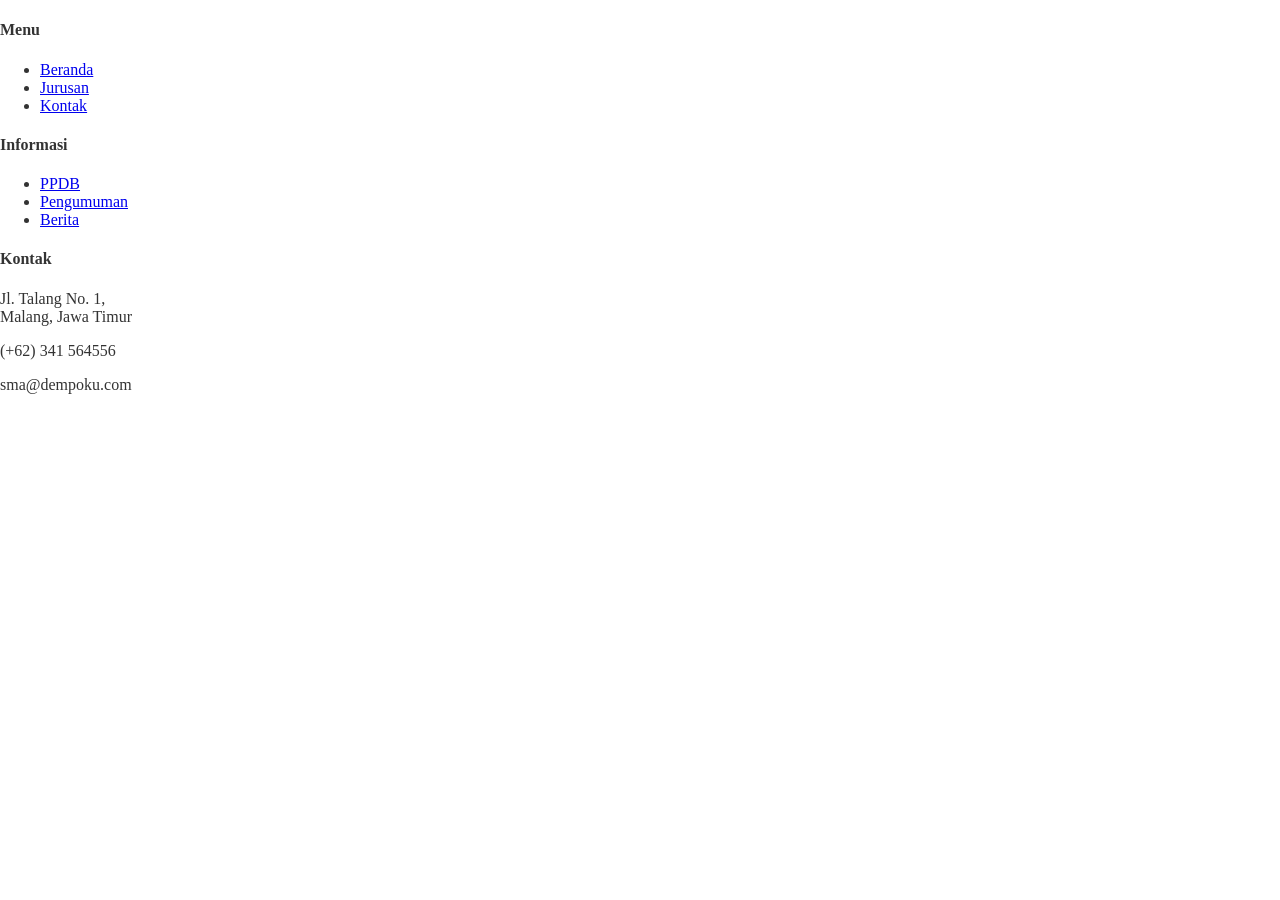
==== components/footer.html @ 26ff5808 "PRD selesai, website on progress" ====
<!DOCTYPE html>
<html>
    <head>
        <meta charset="UTF-8">
        <meta name="viewport" content="width=device-width, initial-scale=1.0">
        <title>SMAS Katolik St. Albertus Malang</title>
        <link rel="stylesheet" href="/pages/assets/css/styles.css">
        <link rel="stylesheet" href="https://cdnjs.cloudflare.com/ajax/libs/font-awesome/6.4.0/css/all.min.css">
    </head>
    <body>
        <div class="footer-middle">
            <div class="footer-col">
                <h4>Menu</h4>
                <ul>
                    <li><a href="#beranda">Beranda</a></li>
                    <li><a href="jurusan.html">Jurusan</a></li>
                    <li><a href="kontak.html">Kontak</a></li>
                </ul>
            </div>
            <div class="footer-col">
                <h4>Informasi</h4>
                <ul>
                    <li><a href="https://pmb.st-albertus.sch.id/?_gl=1*latjcz*_ga*MTc5Mjg2NTg4NS4xNzg5ODAzODY2*_ga_MG37403V9F*czE3ODk4ODc0NzckbzYkZzEkdDE3ODk4ODg1OTMkajM1JGwwJGgw">PPDB</a></li>
                    <li><a href="https://st-albertus.sch.id/pengumuman/">Pengumuman</a></li>
                    <li><a href="https://st-albertus.sch.id/berita/">Berita</a></li>
                </ul>
            </div>
            <div class="footer-col">
                <h4>Kontak</h4>
                <p>Jl. Talang No. 1,<br>Malang, Jawa Timur</p>
                <p>(+62) 341 564556</p>
                <p>sma@dempoku.com</p>
            </div>
        </div>
    </body>
</html>
---- pages/assets/css/styles.css ----
html {
    scroll-behavior: smooth; 
}

body {
    font-family: Georgia, 'Times New Roman', Times, serif;
    margin: 0;
    padding: 0;
    color: #333;
    max-width: 100%;
}

.container {
    background-color: #632e00;
    color: #f6f2e8;
    margin-inline: auto;
    padding: 5px 20px;
}

.logo-header {
    display: flex;
    align-items: center;
    gap: 20px;
    font-size: 14px;
}

.logo {
    width: 40px;
}

.navbar-box {
    display: flex;
    justify-content: space-between;
    flex-direction: row;
    align-items: center;
    padding: 0px 10px;
}

.navbar-box .menu {
    display: flex;
    gap: 20px;
    align-items: center;
}

.navbar-box .menu li {
    list-style: none;
    padding: 2px;
}

.navbar-box .menu li a {
    text-decoration: none;
    color: #f6f2e8;
    border: none;
    padding: 1px 2px;
    border-radius: 5px;
    cursor: pointer;
    transition: background-color 0.3s ease, transform 0.2s ease;
    font-weight: bold;
}

.navbar-box .menu li a:hover{
    background-color:gray;
}

@media (max-width: 992px){
    .navbar-box {
        flex-direction: column;
    }
}

@media (max-width:768px) {
    .navbar-box .menu {
        flex-wrap: wrap;
        justify-content: center;
        padding-left: 0;
    }
}

@media (max-width:576px){
    .logo-header h1{
        text-align: center;
    }
}

/*Beranda*/
.hero-section{
    background-color: whitesmoke;
    justify-content: center;
}

.welcome-container{
    background-image: linear-gradient(rgba(0, 0, 0, 0.6), rgba(0, 0, 0, 0.6)), url(../images/WhatsApp-Image-2024-08-28-at-10.56.06-4.jpeg);
    padding: 10px 0px;
    justify-content: center;
    background-position-x: center;
    background-position-y: center;
    background-size: cover;
    background-repeat: no-repeat;
}

.welcome{
    text-align: center;
}

.welcome p{
    font-size: 30px;
    font-weight: 100;
    color: whitesmoke;
}

.welcome h1{
    font-size: 50px;
    color: bisque;
}
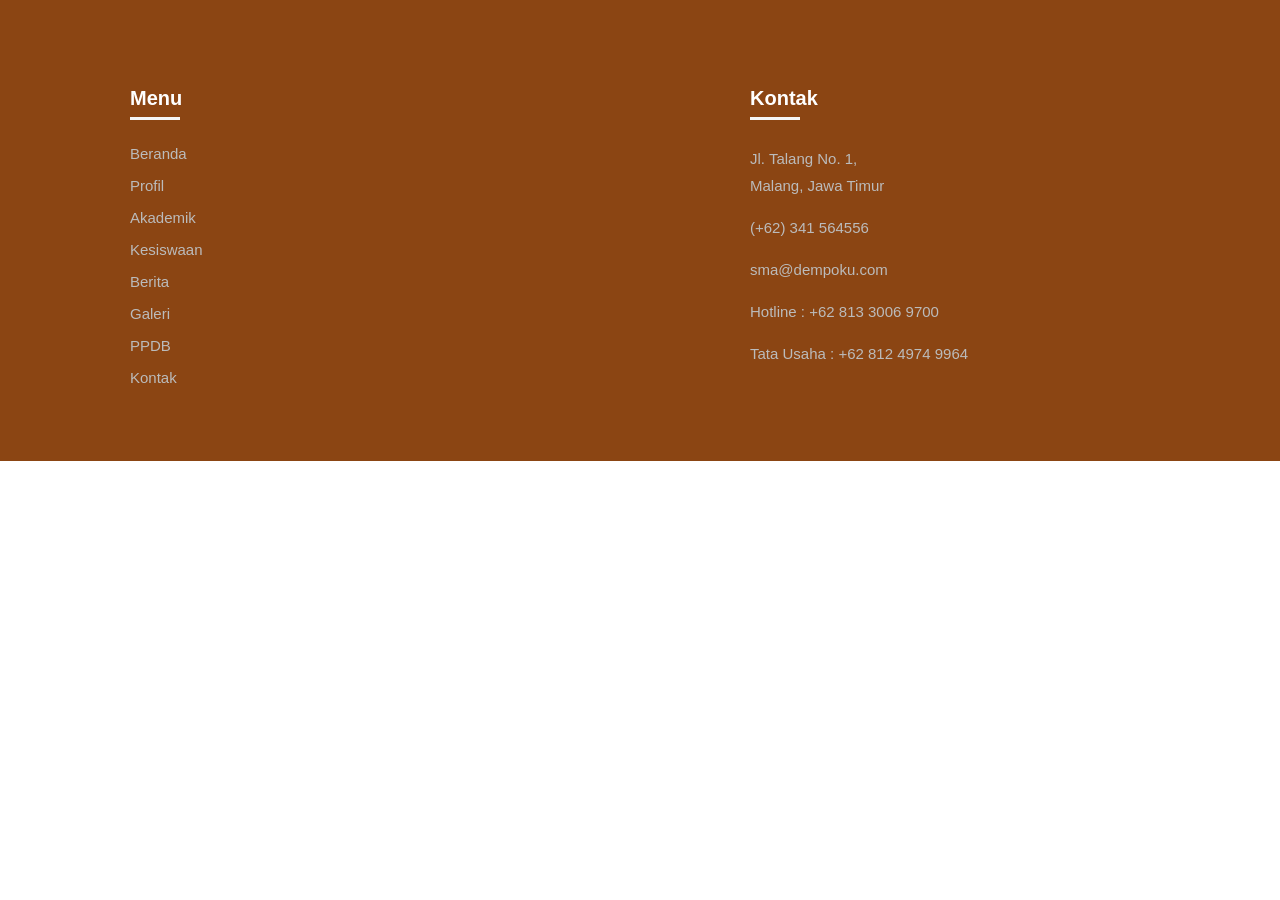
==== commit 68f29cc8: "Website Sesuai PRD telah selesai" ====
--- a/components/footer.html
+++ b/components/footer.html
@@ -8,21 +8,18 @@
         <link rel="stylesheet" href="https://cdnjs.cloudflare.com/ajax/libs/font-awesome/6.4.0/css/all.min.css">
     </head>
     <body>
-        <div class="footer-middle">
+        <div class="footer">
             <div class="footer-col">
                 <h4>Menu</h4>
                 <ul>
-                    <li><a href="#beranda">Beranda</a></li>
-                    <li><a href="jurusan.html">Jurusan</a></li>
-                    <li><a href="kontak.html">Kontak</a></li>
-                </ul>
-            </div>
-            <div class="footer-col">
-                <h4>Informasi</h4>
-                <ul>
-                    <li><a href="https://pmb.st-albertus.sch.id/?_gl=1*latjcz*_ga*MTc5Mjg2NTg4NS4xNzg5ODAzODY2*_ga_MG37403V9F*czE3ODk4ODc0NzckbzYkZzEkdDE3ODk4ODg1OTMkajM1JGwwJGgw">PPDB</a></li>
-                    <li><a href="https://st-albertus.sch.id/pengumuman/">Pengumuman</a></li>
-                    <li><a href="https://st-albertus.sch.id/berita/">Berita</a></li>
+                    <li><a href="/index.html">Beranda</a></li>
+                    <li><a href="/pages/profil.html">Profil</a></li>
+                    <li><a href="/pages/akademik.html">Akademik</a></li>
+                    <li><a href="/pages/kesiswaan.html">Kesiswaan</a></li>
+                    <li><a href="/pages/berita.html">Berita</a></li>
+                    <li><a href="/pages/galeri.html">Galeri</a></li>
+                    <li><a href="/pages/ppdb.html">PPDB</a></li>
+                    <li><a href="/pages/kontak.html">Kontak</a></li>
                 </ul>
             </div>
             <div class="footer-col">
@@ -30,6 +27,8 @@
                 <p>Jl. Talang No. 1,<br>Malang, Jawa Timur</p>
                 <p>(+62) 341 564556</p>
                 <p>sma@dempoku.com</p>
+                <p>Hotline : +62 813 3006 9700</p>
+                <p>Tata Usaha : +62 812 4974 9964</p>
             </div>
         </div>
     </body>
--- a/pages/assets/css/styles.css
+++ b/pages/assets/css/styles.css
@@ -110,5 +110,1735 @@
 
 .welcome h1{
     font-size: 50px;
-    color: bisque;
-}+    color: rgb(228, 216, 192);
+}
+
+*, *::before, *::after {
+    box-sizing: border-box;
+}
+
+.keunggulan {
+    padding: 40px 20px;
+    background: rgb(228, 216, 192);
+    border: 2px dashed #632e00;
+    border-radius: 12px;
+    margin: 30px;
+}
+
+.keunggulan h1 {
+    font-weight: 300;
+    background-color: #632e00;
+    padding: 10px;
+    text-align: center;
+    margin: 0 0 40px 0;
+    color:rgb(228, 216, 192);
+    border-radius: 15px; 
+}
+
+.list-keunggulan {
+    display: flex;
+    flex-wrap: wrap;
+    justify-content: center;
+    align-items: stretch;
+    gap: 25px;
+    list-style: none;
+    padding: 0;
+    margin: 0;
+}
+
+.list-keunggulan li {
+    flex: 0 0 calc((100% - 50px) / 3); 
+    background-color: #632e00;
+    color: whitesmoke;
+    border-radius: 12px;
+    display: flex;
+    flex-direction: column;
+    padding: 20px;
+    margin: 0;
+    box-shadow: 0 4px 6px rgba(0, 0, 0, 0.1);
+    transition: transform 0.2s ease;
+}
+
+.list-keunggulan li:hover {
+    transform: translateY(-5px);
+}
+
+.list-keunggulan li img {
+    width: 100%;
+    height: 180px;
+    object-fit: cover;
+    object-position: center;
+    border-radius: 8px;
+    display: block;
+    margin-bottom: 15px;
+}
+
+.list-keunggulan li div {
+    margin: 0;
+    font-size: 0.95rem;
+    line-height: 1.5;
+    text-align: center;
+    flex-grow: 1;
+}
+
+@media (max-width: 1024px) {
+    .list-keunggulan li {
+        flex: 0 0 calc((100% - 25px) / 2);
+    }
+}
+
+@media (max-width: 768px) {
+    .keunggulan {
+        margin: 15px;
+        padding: 30px 15px;
+    }
+    
+    .list-keunggulan li {
+        flex: 0 0 100%;
+    }
+}
+
+.video-profile {
+    display: flex;
+    flex-direction: column;
+    align-items: center;
+    text-align: center;
+    gap: 20px;
+    padding: 20px 20px;
+    width: 100%;
+    box-sizing: border-box;
+}
+
+.video-profile h3 {
+    margin: 0;
+    font-size: 28px;
+    color: #632e00;
+    padding-bottom: 10px;
+    border-bottom: 2px solid #632e00;
+}
+
+.video {
+    max-width: 100%;
+    border-radius: 10px;
+    overflow: hidden;
+    box-shadow: 0 5px 15px rgba(0,0,0,0.2);
+}
+
+.video iframe {
+    max-width: 100%;
+}
+
+.button-group {
+    display: flex;
+    gap: 15px;
+    justify-content: center;
+}
+
+.vp-button {
+    display: inline-block;
+    padding: 20px 70px;
+    background-color: #8B4513;
+    color: white;
+    text-decoration: none;
+    font-size: 16px;
+    font-weight: bold;
+    border: none;
+    border-radius: 5px;
+    cursor: pointer;
+    transition: background-color 0.3s ease;
+}
+
+.vp-button:hover {
+    background-color: #5C2E0B;
+}
+
+.content-container {
+    display: grid;
+    grid-template-columns: 2fr 1fr;
+    gap: 30px;
+    padding: 20px;
+    box-sizing: border-box;
+    max-width: 1200px;
+    margin: 0 auto;
+}
+
+.berita h1, .agenda h1 {
+    font-size: 24px;
+    color: #8B4513;
+    border-bottom: 2px solid #8B4513;
+    padding-bottom: 10px;
+    margin-bottom: 20px;
+}
+
+.list-berita {
+    display: grid;
+    grid-template-columns: repeat(2, 1fr);
+    gap: 20px;
+    list-style: none;
+    padding: 0;
+    margin: 0;
+}
+
+.list-berita li {
+    display: flex;
+    gap: 15px;
+    background-color: #f9f9f9;
+    padding: 15px;
+    border-radius: 8px;
+    box-shadow: 0 2px 4px rgba(0,0,0,0.1);
+    border: 2px solid #8B4513;
+}
+
+.list-berita img {
+    width: 90px;
+    height: 90px;
+    object-fit: cover;
+    border-radius: 6px;
+    flex-shrink: 0;
+}
+
+.berita-teks a {
+    font-size: 24px;
+    font-weight: bold;
+    margin: 0 0 5px 0;
+    line-height: 1.4;
+    color: #222;
+    text-decoration: none;
+}
+
+.berita-teks p {
+    font-size: 13px;
+    margin: 0;
+    color: #555;
+    line-height: 1.5;
+}
+
+.penulis {
+    font-weight: bold;
+    color: #8B4513 !important;
+    margin-bottom: 5px !important;
+    font-size: 12px !important;
+}
+
+.list-agenda {
+    list-style: none;
+    padding: 0;
+    margin: 0;
+    display: flex;
+    flex-direction: column;
+    gap: 15px;
+}
+
+.list-agenda li {
+    background-color: #ffffff;
+    padding: 15px;
+    border-left: 4px solid #8B4513;
+    border-radius: 4px;
+    box-shadow: 0 2px 4px rgba(0,0,0,0.1);
+}
+
+.list-agenda h3 {
+    font-size: 15px;
+    margin: 0 0 5px 0;
+    color:#8B4513;
+}
+
+.list-agenda p {
+    font-size: 13px;
+    margin: 0;
+    color: #555;
+    line-height: 1.5;
+}
+
+.list-agenda a {
+    color: #8B4513;
+    font-weight: bold;
+    text-decoration: none;
+}
+
+@media (max-width: 992px) {
+    .content-container {
+        grid-template-columns: 1fr;
+    }
+}
+
+@media (max-width: 768px) {
+    .list-berita {
+        grid-template-columns: 1fr;
+    }
+    
+    .list-berita li {
+        align-items: center;
+    }
+}
+
+@media (max-width: 480px) {
+    .list-berita li {
+        flex-direction: column;
+        text-align: center;
+    }
+    
+    .list-berita img {
+        width: 100%;
+        height: 450px;
+    }
+}
+
+.lokasi {
+    display: flex;
+    flex-direction: column;
+    align-items: center;
+    padding: 40px 20px;
+    width: 100%;
+    box-sizing: border-box;
+}
+
+.lokasi h2 {
+    font-size: 28px;
+    color: #632e00;
+    margin-bottom: 20px;
+    border-bottom: 2px solid #8B4513;
+    padding-bottom: 10px;
+}
+
+.map-container {
+    width: 100%;
+    max-width: 1200px;
+    border-radius: 10px;
+    overflow: hidden;
+    box-shadow: 0 4px 8px rgba(0,0,0,0.2);
+}
+
+.map-container iframe {
+    width: 100%;
+    display: block;
+}
+
+/*Profil*/
+
+.profil {
+    max-width: 1200px;
+    margin: 40px auto;
+    padding: 0 20px;
+}
+
+.sejarah {
+    margin-bottom: 50px;
+    text-align: justify;
+    line-height: 1.8;
+}
+
+.sejarah h1 {
+    color: #632e00;
+    font-size: 28px;
+    border-bottom: 2px solid #632e00;
+    padding-bottom: 8px;
+    margin-bottom: 20px;
+}
+
+.foto-sekolah {
+    text-align: center;
+    margin-bottom: 25px;
+}
+
+.foto-sekolah img {
+    max-width: 100%;
+    height: auto;
+    border-radius: 8px;
+    box-shadow: 0 4px 10px rgba(0, 0, 0, 0.15);
+}
+
+.visi-misi {
+    display: grid;
+    grid-template-columns: 1fr 1fr;
+    gap: 30px;
+}
+
+.visi, .misi {
+    background-color: #fdfbf7;
+    border-left: 4px solid #632e00;
+    padding: 25px;
+    border-radius: 6px;
+    box-shadow: 0 2px 8px rgba(0, 0, 0, 0.06);
+}
+
+.visi h1, .misi h1 {
+    color: #632e00;
+    margin-top: 0;
+    font-size: 24px;
+}
+
+.visi p, .misi ul {
+    line-height: 1.7;
+}
+
+.misi ul {
+    padding-left: 20px;
+}
+
+.misi li {
+    margin-bottom: 8px;
+}
+
+.sambutan {
+    grid-column: 1 / -1;
+    display: flex;
+    align-items: center;
+    gap: 40px;
+    background-color: #f6f2e8;
+    padding: 10px;
+    border-style: groove;
+    border-radius: 8px;
+    margin-top: 20px;
+}
+
+.foto-kepsek {
+    flex: 0 0 220px;
+    text-align: center;
+}
+
+.foto-kepsek img {
+    width: 180px;
+    height: 220px;
+    object-fit: cover;
+    border-radius: 8px;
+    border: 3px solid #632e00;
+}
+
+.foto-kepsek h3 {
+    font-size: 16px;
+    color: #632e00;
+    margin-top: 12px;
+}
+
+.kata-sambutan {
+    flex: 1;
+}
+
+.kata-sambutan h2 {
+    color: #632e00;
+    margin-top: 0;
+}
+
+.kata-sambutan p {
+    line-height: 1.8;
+}
+
+.sarana {
+    grid-column: 1 / -1;
+    margin-top: 20px;
+}
+
+.sarana ul {
+    display: grid;
+    grid-template-columns: repeat(6, 1fr);
+    gap: 15px;
+    padding: 0;
+    margin: 0;
+    list-style: none;
+}
+
+.sarana li {
+    background-color: #632e00;
+    color: #f6f2e8;
+    padding: 16px 10px;
+    text-align: center;
+    border-radius: 6px;
+    font-size: 14px;
+    display: flex;
+    align-items: center;
+    justify-content: center;
+    box-shadow: 0 2px 5px rgba(0, 0, 0, 0.1);
+    transition: transform 0.2s, background-color 0.2s;
+}
+
+.sarana li:hover {
+    background-color: #4a2200;
+    transform: translateY(-2px);
+}
+
+.lokasi {
+    grid-column: 1 / -1;
+}
+
+@media (max-width: 1024px) {
+    .sarana ul {
+        grid-template-columns: repeat(4, 1fr);
+    }
+}
+
+@media (max-width: 768px) {
+    .visi-misi {
+        grid-template-columns: 1fr;
+    }
+
+    .sambutan {
+        flex-direction: column;
+        text-align: center;
+        padding: 20px;
+    }
+
+    .foto-kepsek {
+        flex: initial;
+    }
+}
+
+@media (max-width: 576px) {
+    .sarana ul {
+        grid-template-columns: repeat(2, 1fr);
+    }
+}
+
+/*Profil*/
+
+/*Akademik*/
+
+.akademik {
+    max-width: 1200px;
+    margin: 40px auto;
+    padding: 0 20px;
+}
+
+.kurikulum {
+    background-color: #fdfbf7;
+    border-left: 5px solid #632e00;
+    padding: 25px;
+    border-radius: 6px;
+    margin-bottom: 40px;
+    box-shadow: 0 2px 8px rgba(0, 0, 0, 0.06);
+}
+
+.kurikulum h2,
+.p-unggulan h2,
+.p-akademik h2,
+.prestasi-section h2,
+.kalender-akademik h2 {
+    color: #632e00;
+    margin-top: 0;
+    font-size: 24px;
+    border-bottom: 2px solid #632e00;
+    padding-bottom: 8px;
+    margin-bottom: 20px;
+}
+
+.kurikulum p {
+    line-height: 1.8;
+    color: #333;
+    margin: 0;
+}
+
+.program-container {
+    display: grid;
+    grid-template-columns: 1fr 1fr;
+    gap: 30px;
+    margin-bottom: 45px;
+}
+
+.p-unggulan,
+.p-akademik {
+    display: flex;
+    flex-direction: column;
+    gap: 20px;
+}
+
+.pu,
+.pa {
+    display: flex;
+    gap: 15px;
+    background-color: #fdfbf7;
+    border: 1px solid #ebdccb;
+    border-radius: 8px;
+    padding: 15px;
+    box-shadow: 0 2px 6px rgba(0, 0, 0, 0.05);
+    transition: transform 0.2s ease, box-shadow 0.2s ease;
+}
+
+.pu:hover,
+.pa:hover {
+    transform: translateY(-3px);
+    box-shadow: 0 5px 12px rgba(99, 46, 0, 0.12);
+}
+
+.pu img,
+.pa img {
+    width: 110px;
+    height: 110px;
+    object-fit: cover;
+    border-radius: 6px;
+    flex-shrink: 0;
+}
+
+.pu-text h3,
+.pa-text h3 {
+    margin: 0 0 8px 0;
+    color: #632e00;
+    font-size: 16px;
+}
+
+.pu-text p,
+.pa-text p {
+    margin: 0;
+    font-size: 13.5px;
+    line-height: 1.6;
+    color: #444;
+}
+
+.prestasi-section {
+    margin-bottom: 45px;
+}
+
+.prestasi {
+    display: grid;
+    grid-template-columns: repeat(6, 1fr);
+    gap: 15px;
+}
+
+.pr {
+    background-color: #fdfbf7;
+    border: 1px solid #ebdccb;
+    border-radius: 8px;
+    overflow: hidden;
+    display: flex;
+    flex-direction: column;
+    box-shadow: 0 2px 5px rgba(0, 0, 0, 0.05);
+    transition: transform 0.2s ease, box-shadow 0.2s ease;
+}
+
+.pr:hover {
+    transform: translateY(-3px);
+    box-shadow: 0 5px 12px rgba(99, 46, 0, 0.12);
+}
+
+.pr img {
+    width: 100%;
+    height: 120px;
+    object-fit: cover;
+}
+
+.pr-text {
+    padding: 12px;
+    display: flex;
+    flex-direction: column;
+    flex-grow: 1;
+    gap: 10px;
+}
+
+.pr-text h3 {
+    margin: 0 0 8px 0;
+    color: #632e00;
+    font-size: 13.5px;
+    line-height: 1.4;
+}
+
+.pr-text a {
+    color: #8c4100;
+    text-decoration: none;
+    font-size: 12px;
+    line-height: 1.5;
+}
+
+.pr-text a:hover {
+    color: #632e00;
+    text-decoration: underline;
+}
+
+.kalender-akademik {
+    margin-bottom: 40px;
+}
+
+.tabel-wadah {
+    overflow-x: auto;
+    border-radius: 8px;
+    box-shadow: 0 2px 8px rgba(0, 0, 0, 0.06);
+    border: 1px solid #ebdccb;
+}
+
+.kalender-akademik table {
+    width: 100%;
+    border-collapse: collapse;
+    background-color: #fff;
+    text-align: left;
+}
+
+.kalender-akademik th {
+    background-color: #632e00;
+    color: #f6f2e8;
+    padding: 14px 18px;
+    font-size: 14px;
+}
+
+.kalender-akademik td {
+    padding: 12px 18px;
+    border-bottom: 1px solid #ebdccb;
+    font-size: 13.5px;
+    color: #444;
+}
+
+.kalender-akademik tbody tr:nth-child(even) {
+    background-color: #fdfbf7;
+}
+
+.kalender-akademik tbody tr:hover {
+    background-color: #f6f2e8;
+}
+
+@media (max-width: 1024px) {
+    .prestasi {
+        grid-template-columns: repeat(3, 1fr);
+    }
+}
+
+@media (max-width: 768px) {
+    .program-container {
+        grid-template-columns: 1fr;
+    }
+
+    .prestasi {
+        grid-template-columns: 1fr;
+    }
+
+    .pr {
+        flex-direction: row;
+    }
+
+    .pr img {
+        width: 120px;
+        height: 100%;
+        flex-shrink: 0;
+    }
+
+    .pu,
+    .pa {
+        flex-direction: column;
+    }
+
+    .pu img,
+    .pa img {
+        width: 100%;
+        height: 160px;
+    }
+}
+
+/*Akademik*/
+
+/* Kesiswaan */
+
+.kesiswaan {
+    max-width: 1200px;
+    margin: 40px auto;
+    padding: 0 20px;
+}
+
+.OSIS h2,
+.ekskul h2,
+.prestasi-section h2,
+.kegiatan-siswa h2,
+.tabel-container h3 {
+    color: #632e00;
+    margin-top: 0;
+    font-size: 24px;
+    border-bottom: 2px solid #632e00;
+    padding-bottom: 8px;
+    margin-bottom: 20px;
+}
+
+.OSIS {
+    background-color: #fdfbf7;
+    border: 1px solid #ebdccb;
+    border-radius: 8px;
+    padding: 30px;
+    margin-bottom: 45px;
+    text-align: center;
+    box-shadow: 0 2px 8px rgba(0, 0, 0, 0.05);
+}
+
+.OSIS img {
+    max-width: 100%;
+    max-height: 320px;
+    object-fit: contain;
+    border-radius: 8px;
+    margin: 15px auto 20px auto;
+    display: block;
+}
+
+.OSIS p {
+    margin: 8px 0;
+    font-size: 15px;
+    line-height: 1.6;
+    color: #444;
+}
+
+.OSIS p:last-child {
+    font-style: italic;
+    font-weight: bold;
+    color: #632e00;
+    margin-top: 12px;
+}
+
+.ekskul {
+    margin-bottom: 45px;
+}
+
+.ekskul ul {
+    display: grid;
+    grid-template-columns: repeat(6, 1fr);
+    gap: 12px;
+    padding: 0;
+    margin: 0;
+    list-style: none;
+}
+
+.ekskul li {
+    background-color: #fdfbf7;
+    border: 1px solid #ebdccb;
+    color: #632e00;
+    padding: 14px 10px;
+    text-align: center;
+    border-radius: 6px;
+    font-size: 13.5px;
+    font-weight: 600;
+    display: flex;
+    align-items: center;
+    justify-content: center;
+    box-shadow: 0 2px 4px rgba(0, 0, 0, 0.04);
+    transition: transform 0.2s ease, background-color 0.2s ease, color 0.2s ease;
+}
+
+.ekskul li:hover {
+    background-color: #632e00;
+    color: #f6f2e8;
+    transform: translateY(-2px);
+}
+
+.prestasi-section {
+    margin-bottom: 45px;
+}
+
+.prestasi {
+    display: grid;
+    grid-template-columns: repeat(5, 1fr);
+    gap: 15px;
+}
+
+.pr {
+    background-color: #fdfbf7;
+    border: 1px solid #ebdccb;
+    border-radius: 8px;
+    overflow: hidden;
+    display: flex;
+    flex-direction: column;
+    box-shadow: 0 2px 5px rgba(0, 0, 0, 0.05);
+    transition: transform 0.2s ease, box-shadow 0.2s ease;
+}
+
+.pr:hover {
+    transform: translateY(-3px);
+    box-shadow: 0 5px 12px rgba(99, 46, 0, 0.12);
+}
+
+.pr img {
+    width: 100%;
+    height: 120px;
+    object-fit: cover;
+}
+
+.pr-text {
+    padding: 12px;
+    display: flex;
+    flex-direction: column;
+    flex-grow: 1;
+    justify-content: space-between;
+}
+
+.pr-text h3 {
+    margin: 0 0 8px 0;
+    color: #632e00;
+    font-size: 13.5px;
+    line-height: 1.4;
+}
+
+.pr-text a {
+    color: #8c4100;
+    text-decoration: none;
+    font-size: 12px;
+    line-height: 1.5;
+}
+
+.pr-text a:hover {
+    color: #632e00;
+    text-decoration: underline;
+}
+
+.kegiatan-siswa {
+    margin-bottom: 45px;
+}
+
+.kegiatan-siswa ul {
+    display: grid;
+    grid-template-columns: repeat(4, 1fr);
+    gap: 15px;
+    padding: 0;
+    margin: 0;
+    list-style: none;
+}
+
+.kegiatan-siswa li {
+    background-color: #632e00;
+    color: #f6f2e8;
+    padding: 16px 12px;
+    text-align: center;
+    border-radius: 6px;
+    font-size: 14px;
+    font-weight: 500;
+    display: flex;
+    align-items: center;
+    justify-content: center;
+    box-shadow: 0 2px 5px rgba(0, 0, 0, 0.1);
+    transition: transform 0.2s ease, background-color 0.2s ease;
+}
+
+.kegiatan-siswa li:hover {
+    background-color: #4a2200;
+    transform: translateY(-2px);
+}
+
+.tabel-container {
+    margin-bottom: 40px;
+    overflow-x: auto;
+}
+
+.tabel-siswa {
+    width: 100%;
+    border-collapse: collapse;
+    background-color: #fff;
+    border: 1px solid #ebdccb;
+    border-radius: 8px;
+    overflow: hidden;
+    box-shadow: 0 2px 8px rgba(0, 0, 0, 0.06);
+}
+
+.tabel-siswa th {
+    background-color: #632e00;
+    color: #f6f2e8;
+    padding: 14px 18px;
+    font-size: 14px;
+    font-weight: 600;
+    text-align: center;
+}
+
+.tabel-siswa th:first-child {
+    text-align: left;
+}
+
+.tabel-siswa td {
+    padding: 12px 18px;
+    border-bottom: 1px solid #ebdccb;
+    font-size: 13.5px;
+    color: #444;
+    text-align: center;
+}
+
+.tabel-siswa td:first-child {
+    text-align: left;
+    font-weight: 500;
+}
+
+.tabel-siswa tbody tr:nth-child(even) {
+    background-color: #fdfbf7;
+}
+
+.tabel-siswa tbody tr:hover {
+    background-color: #f6f2e8;
+}
+
+@media (max-width: 1024px) {
+    .ekskul ul {
+        grid-template-columns: repeat(4, 1fr);
+    }
+
+    .prestasi {
+        grid-template-columns: repeat(3, 1fr);
+    }
+
+    .kegiatan-siswa ul {
+        grid-template-columns: repeat(3, 1fr);
+    }
+}
+
+@media (max-width: 768px) {
+    .ekskul ul {
+        grid-template-columns: repeat(3, 1fr);
+    }
+
+    .prestasi {
+        grid-template-columns: 1fr;
+    }
+
+    .pr {
+        flex-direction: row;
+    }
+
+    .pr img {
+        width: 120px;
+        height: 100%;
+        min-height: 110px;
+        flex-shrink: 0;
+    }
+
+    .kegiatan-siswa ul {
+        grid-template-columns: repeat(2, 1fr);
+    }
+
+    .tabel-siswa th,
+    .tabel-siswa td {
+        padding: 10px 12px;
+        font-size: 13px;
+    }
+}
+
+@media (max-width: 576px) {
+    .ekskul ul {
+        grid-template-columns: repeat(2, 1fr);
+    }
+
+    .kegiatan-siswa ul {
+        grid-template-columns: 1fr;
+    }
+
+    .pr {
+        flex-direction: column;
+    }
+
+    .pr img {
+        width: 100%;
+        height: 140px;
+    }
+}
+
+/*Kesiswaan*/
+
+/*Galeri*/
+
+.galeri {
+    max-width: 1200px;
+    margin: 40px auto;
+    padding: 0 20px;
+}
+
+.galeri h2 {
+    color: #632e00;
+    margin-top: 0;
+    font-size: 24px;
+    border-bottom: 2px solid #632e00;
+    padding-bottom: 8px;
+    margin-bottom: 25px;
+}
+
+.galeri-grid {
+    display: grid;
+    grid-template-columns: repeat(4, 1fr);
+    gap: 18px;
+}
+
+.galeri-item {
+    position: relative;
+    border-radius: 8px;
+    overflow: hidden;
+    background-color: #fdfbf7;
+    border: 1px solid #ebdccb;
+    box-shadow: 0 2px 6px rgba(0, 0, 0, 0.06);
+    aspect-ratio: 4 / 3;
+}
+
+.galeri-item img {
+    width: 100%;
+    height: 100%;
+    object-fit: cover;
+    display: block;
+    transition: transform 0.3s ease, filter 0.3s ease;
+}
+
+.galeri-item:hover img {
+    transform: scale(1.06);
+}
+
+@media (max-width: 1024px) {
+    .galeri-grid {
+        grid-template-columns: repeat(3, 1fr);
+    }
+}
+
+@media (max-width: 768px) {
+    .galeri-grid {
+        grid-template-columns: repeat(2, 1fr);
+        gap: 14px;
+    }
+}
+
+@media (max-width: 480px) {
+    .galeri-grid {
+        grid-template-columns: 1fr;
+    }
+}
+
+/*Galeri*/
+
+/*Kontak*/
+.kontak {
+    max-width: 1200px;
+    margin: 50px auto;
+    padding: 0 20px;
+}
+
+.form-box {
+    background-color: #fdfbf7;
+    border: 1px solid #ebdccb;
+    box-shadow: 0 10px 30px rgba(99, 46, 0, 0.08);
+    border-radius: 12px;
+    display: flex;
+    gap: 60px;
+    padding: 60px 70px;
+    max-width: 1000px;
+    margin: 0 auto;
+}
+
+.kiri {
+    flex: 1;
+    display: flex;
+    flex-direction: column;
+    gap: 25px;
+}
+
+.kiri h1 {
+    font-size: 38px;
+    color: #632e00;
+    margin: 0 0 10px 0;
+    font-family: Georgia, 'Times New Roman', Times, serif;
+    position: relative;
+    padding-bottom: 12px;
+}
+
+.kiri h1::after {
+    content: "";
+    position: absolute;
+    bottom: 0;
+    left: 0;
+    width: 60px;
+    height: 3px;
+    background-color: #632e00;
+    border-radius: 2px;
+}
+
+.info-group {
+    display: flex;
+    flex-direction: column;
+    gap: 4px;
+}
+
+.label {
+    font-size: 15px;
+    font-weight: bold;
+    color: #632e00;
+    text-transform: uppercase;
+    letter-spacing: 0.5px;
+    margin: 0;
+}
+
+.isi {
+    font-size: 14.5px;
+    color: #555;
+    line-height: 1.6;
+    margin: 0;
+}
+
+.kanan {
+    flex: 1.3;
+    display: flex;
+    flex-direction: column;
+    justify-content: center;
+}
+
+.input-row {
+    display: flex;
+    gap: 25px;
+    margin-bottom: 25px;
+}
+
+.input-group {
+    flex: 1;
+    display: flex;
+    flex-direction: column;
+    margin-bottom: 25px;
+}
+
+.input-group label {
+    font-size: 13.5px;
+    font-weight: 600;
+    color: #444;
+    margin-bottom: 10px;
+}
+
+.kotak {
+    width: 100%;
+    border: none;
+    border-bottom: 1.5px solid #d4c4b5;
+    background: transparent;
+    padding: 8px 0 12px 0;
+    font-size: 15px;
+    color: #333;
+    font-family: inherit;
+    outline: none;
+    transition: border-color 0.3s ease;
+}
+
+.kotak::placeholder {
+    color: #aaa;
+    font-size: 14px;
+}
+
+.kotak:focus {
+    border-bottom: 2px solid #632e00;
+}
+
+textarea.kotak {
+    resize: vertical;
+    min-height: 80px;
+}
+
+.submit-btn {
+    background-color: #632e00;
+    color: #f6f2e8;
+    border: none;
+    padding: 16px 28px;
+    border-radius: 6px;
+    font-size: 15px;
+    font-weight: 600;
+    cursor: pointer;
+    width: 100%;
+    letter-spacing: 0.5px;
+    transition: background-color 0.25s ease, transform 0.2s ease, box-shadow 0.2s ease;
+}
+
+.submit-btn:hover {
+    background-color: #4a2200;
+    transform: translateY(-2px);
+    box-shadow: 0 6px 15px rgba(99, 46, 0, 0.2);
+}
+
+.submit-btn:active {
+    transform: translateY(0);
+}
+
+@media (max-width: 860px) {
+    .form-box {
+        flex-direction: column;
+        padding: 40px 30px;
+        gap: 40px;
+    }
+
+    .kiri h1 {
+        font-size: 32px;
+    }
+}
+
+@media (max-width: 576px) {
+    .form-box {
+        padding: 30px 20px;
+    }
+
+    .input-row {
+        flex-direction: column;
+        gap: 0;
+        margin-bottom: 0;
+    }
+
+    .input-group {
+        margin-bottom: 20px;
+    }
+}
+
+/*Kontak*/
+
+/*PPDB*/
+
+.ppdb {
+    max-width: 1200px;
+    margin: 40px auto;
+    padding: 0 20px;
+}
+
+.ppdb-hero {
+    background-color: #fdfbf7;
+    border: 1px solid #ebdccb;
+    border-radius: 12px;
+    padding: 50px 40px;
+    text-align: center;
+    margin-bottom: 50px;
+    box-shadow: 0 4px 15px rgba(99, 46, 0, 0.06);
+}
+
+.ppdb-hero .badge {
+    display: inline-block;
+    background-color: #632e00;
+    color: #f6f2e8;
+    padding: 6px 16px;
+    border-radius: 20px;
+    font-size: 13px;
+    font-weight: 600;
+    letter-spacing: 0.5px;
+    margin-bottom: 18px;
+}
+
+.ppdb-hero h1 {
+    font-size: 34px;
+    color: #632e00;
+    margin: 0 0 15px 0;
+    font-family: Georgia, 'Times New Roman', Times, serif;
+}
+
+.ppdb-hero p {
+    font-size: 16px;
+    color: #555;
+    max-width: 700px;
+    margin: 0 auto 30px auto;
+    line-height: 1.6;
+}
+
+.hero-actions {
+    display: flex;
+    justify-content: center;
+    gap: 15px;
+    flex-wrap: wrap;
+}
+
+.btn-primary {
+    background-color: #632e00;
+    color: #f6f2e8;
+    text-decoration: none;
+    padding: 14px 28px;
+    border-radius: 6px;
+    font-weight: 600;
+    font-size: 15px;
+    transition: background-color 0.25s ease, transform 0.2s ease;
+}
+
+.btn-primary:hover {
+    background-color: #4a2200;
+    transform: translateY(-2px);
+}
+
+.btn-secondary {
+    background-color: transparent;
+    color: #632e00;
+    border: 1.5px solid #632e00;
+    text-decoration: none;
+    padding: 14px 26px;
+    border-radius: 6px;
+    font-weight: 600;
+    font-size: 15px;
+    transition: all 0.25s ease;
+}
+
+.btn-secondary:hover {
+    background-color: #632e00;
+    color: #f6f2e8;
+    transform: translateY(-2px);
+}
+
+.section-block {
+    margin-bottom: 50px;
+}
+
+.section-block h2 {
+    color: #632e00;
+    font-size: 24px;
+    border-bottom: 2px solid #632e00;
+    padding-bottom: 8px;
+    margin-top: 0;
+    margin-bottom: 25px;
+}
+
+.jalur-grid {
+    display: grid;
+    grid-template-columns: 1fr 1fr;
+    gap: 25px;
+}
+
+.jalur-card {
+    background-color: #fdfbf7;
+    border: 1px solid #ebdccb;
+    border-radius: 8px;
+    padding: 30px 25px;
+    box-shadow: 0 2px 6px rgba(0, 0, 0, 0.04);
+    transition: transform 0.2s ease, box-shadow 0.2s ease;
+}
+
+.jalur-card:hover {
+    transform: translateY(-4px);
+    box-shadow: 0 6px 15px rgba(99, 46, 0, 0.12);
+}
+
+.card-icon {
+    font-size: 32px;
+    color: #632e00;
+    margin-bottom: 15px;
+}
+
+.jalur-card h3 {
+    margin: 0 0 12px 0;
+    color: #632e00;
+    font-size: 20px;
+}
+
+.jalur-card p {
+    margin: 0;
+    font-size: 14.5px;
+    line-height: 1.6;
+    color: #555;
+}
+
+.syarat-dokumen-grid {
+    display: grid;
+    grid-template-columns: 1fr 1fr;
+    gap: 25px;
+}
+
+.syarat-card,
+.dokumen-card {
+    background-color: #fdfbf7;
+    border: 1px solid #ebdccb;
+    border-radius: 8px;
+    padding: 25px;
+}
+
+.syarat-card h2,
+.dokumen-card h2 {
+    font-size: 20px;
+    border-bottom: 1.5px solid #632e00;
+}
+
+.check-list,
+.doc-list {
+    margin: 0;
+    padding-left: 20px;
+    display: flex;
+    flex-direction: column;
+    gap: 12px;
+}
+
+.check-list li,
+.doc-list li {
+    font-size: 14.5px;
+    line-height: 1.6;
+    color: #444;
+}
+
+.alur-steps {
+    display: grid;
+    grid-template-columns: repeat(5, 1fr);
+    gap: 15px;
+}
+
+.step-card {
+    background-color: #fdfbf7;
+    border: 1px solid #ebdccb;
+    border-radius: 8px;
+    padding: 25px 15px;
+    text-align: center;
+    position: relative;
+    box-shadow: 0 2px 5px rgba(0, 0, 0, 0.04);
+}
+
+.step-number {
+    width: 38px;
+    height: 38px;
+    background-color: #632e00;
+    color: #f6f2e8;
+    border-radius: 50%;
+    display: flex;
+    align-items: center;
+    justify-content: center;
+    margin: 0 auto 15px auto;
+    font-weight: bold;
+    font-size: 16px;
+}
+
+.step-card h4 {
+    margin: 0 0 10px 0;
+    color: #632e00;
+    font-size: 16px;
+}
+
+.step-card p {
+    margin: 0;
+    font-size: 13px;
+    line-height: 1.5;
+    color: #555;
+}
+
+.table-responsive {
+    overflow-x: auto;
+    border-radius: 8px;
+    border: 1px solid #ebdccb;
+    box-shadow: 0 2px 8px rgba(0, 0, 0, 0.05);
+}
+
+.table-responsive table {
+    width: 100%;
+    border-collapse: collapse;
+    background-color: #fff;
+    text-align: left;
+}
+
+.table-responsive th {
+    background-color: #632e00;
+    color: #f6f2e8;
+    padding: 14px 18px;
+    font-size: 14px;
+    font-weight: 600;
+}
+
+.table-responsive td {
+    padding: 14px 18px;
+    border-bottom: 1px solid #ebdccb;
+    font-size: 14px;
+    color: #444;
+}
+
+.table-responsive tbody tr:nth-child(even) {
+    background-color: #fdfbf7;
+}
+
+.table-responsive tbody tr:hover {
+    background-color: #f6f2e8;
+}
+
+.faq-list {
+    display: flex;
+    flex-direction: column;
+    gap: 12px;
+}
+
+.faq-item {
+    background-color: #fdfbf7;
+    border: 1px solid #ebdccb;
+    border-radius: 8px;
+    overflow: hidden;
+    transition: border-color 0.2s ease;
+}
+
+.faq-item[open] {
+    border-color: #632e00;
+}
+
+.faq-item summary {
+    padding: 18px 22px;
+    font-weight: 600;
+    font-size: 15px;
+    color: #632e00;
+    cursor: pointer;
+    list-style: none;
+    position: relative;
+    user-select: none;
+}
+
+.faq-item summary::-webkit-details-marker {
+    display: none;
+}
+
+.faq-item summary::after {
+    content: "+";
+    position: absolute;
+    right: 20px;
+    top: 50%;
+    transform: translateY(-50%);
+    font-size: 20px;
+    font-weight: bold;
+    color: #632e00;
+    transition: transform 0.2s ease;
+}
+
+.faq-item[open] summary::after {
+    content: "−";
+}
+
+.faq-content {
+    padding: 0 22px 18px 22px;
+}
+
+.faq-content p {
+    margin: 0;
+    font-size: 14px;
+    line-height: 1.6;
+    color: #555;
+}
+
+.ppdb-cta {
+    background-color: #632e00;
+    color: #f6f2e8;
+    border-radius: 12px;
+    padding: 45px 30px;
+    text-align: center;
+    box-shadow: 0 6px 20px rgba(99, 46, 0, 0.15);
+}
+
+.ppdb-cta h3 {
+    margin: 0 0 10px 0;
+    font-size: 26px;
+    font-family: Georgia, 'Times New Roman', Times, serif;
+}
+
+.ppdb-cta p {
+    margin: 0 0 25px 0;
+    font-size: 15px;
+    opacity: 0.9;
+}
+
+.btn-cta {
+    display: inline-block;
+    background-color: #f6f2e8;
+    color: #632e00;
+    text-decoration: none;
+    padding: 14px 32px;
+    border-radius: 6px;
+    font-weight: 700;
+    font-size: 15px;
+    transition: background-color 0.25s ease, transform 0.2s ease;
+}
+
+.btn-cta:hover {
+    background-color: #ffffff;
+    transform: translateY(-2px);
+}
+
+@media (max-width: 1024px) {
+    .alur-steps {
+        grid-template-columns: repeat(3, 1fr);
+    }
+}
+
+@media (max-width: 768px) {
+    .jalur-grid,
+    .syarat-dokumen-grid {
+        grid-template-columns: 1fr;
+    }
+
+    .alur-steps {
+        grid-template-columns: repeat(2, 1fr);
+    }
+
+    .ppdb-hero {
+        padding: 35px 20px;
+    }
+
+    .ppdb-hero h1 {
+        font-size: 26px;
+    }
+
+    .ppdb-cta h3 {
+        font-size: 22px;
+    }
+}
+
+@media (max-width: 576px) {
+    .alur-steps {
+        grid-template-columns: 1fr;
+    }
+
+    .hero-actions {
+        flex-direction: column;
+    }
+
+    .btn-primary,
+    .btn-secondary {
+        width: 100%;
+        text-align: center;
+        box-sizing: border-box;
+    }
+}
+
+/*PPDB*/
+
+/*Footer*/
+.footer {
+    background-color: #8B4513;
+    color: #ffffff;
+    padding: 60px 40px;
+    display: flex;
+    justify-content: space-around;
+    flex-wrap: wrap;
+    gap: 40px;
+    font-family: Arial, sans-serif;
+}
+
+.footer-col {
+    flex: 1;
+    min-width: 250px;
+    max-width: 400px;
+}
+
+.footer-col h4 {
+    font-size: 20px;
+    color: #ffffff;
+    margin-bottom: 25px;
+    font-weight: 600;
+    position: relative;
+    padding-bottom: 10px;
+}
+
+.footer-col h4::after {
+    content: '';
+    position: absolute;
+    left: 0;
+    bottom: 0;
+    background-color: whitesmoke;
+    height: 3px;
+    box-sizing: border-box;
+    width: 50px;
+}
+
+.footer-col ul {
+    list-style: none;
+    padding: 0;
+    margin: 0;
+}
+
+.footer-col ul li {
+    margin-bottom: 15px;
+}
+
+.footer-col ul li a {
+    font-size: 15px;
+    color: #bbbbbb;
+    text-decoration: none;
+    font-weight: 300;
+    display: block;
+    transition: all 0.3s ease;
+}
+
+.footer-col ul li a:hover {
+    color: #ffffff;
+    padding-left: 8px;
+}
+
+.footer-col p {
+    font-size: 15px;
+    color: #bbbbbb;
+    line-height: 1.8;
+    margin-bottom: 15px;
+    font-weight: 300;
+}
+
+@media (max-width: 768px) {
+    .footer {
+        flex-direction: column;
+        padding: 10px 30px;
+    }
+    
+    .footer-col h4::after {
+        width: 70px;
+        justify-content: center;
+    }
+}
+
+
